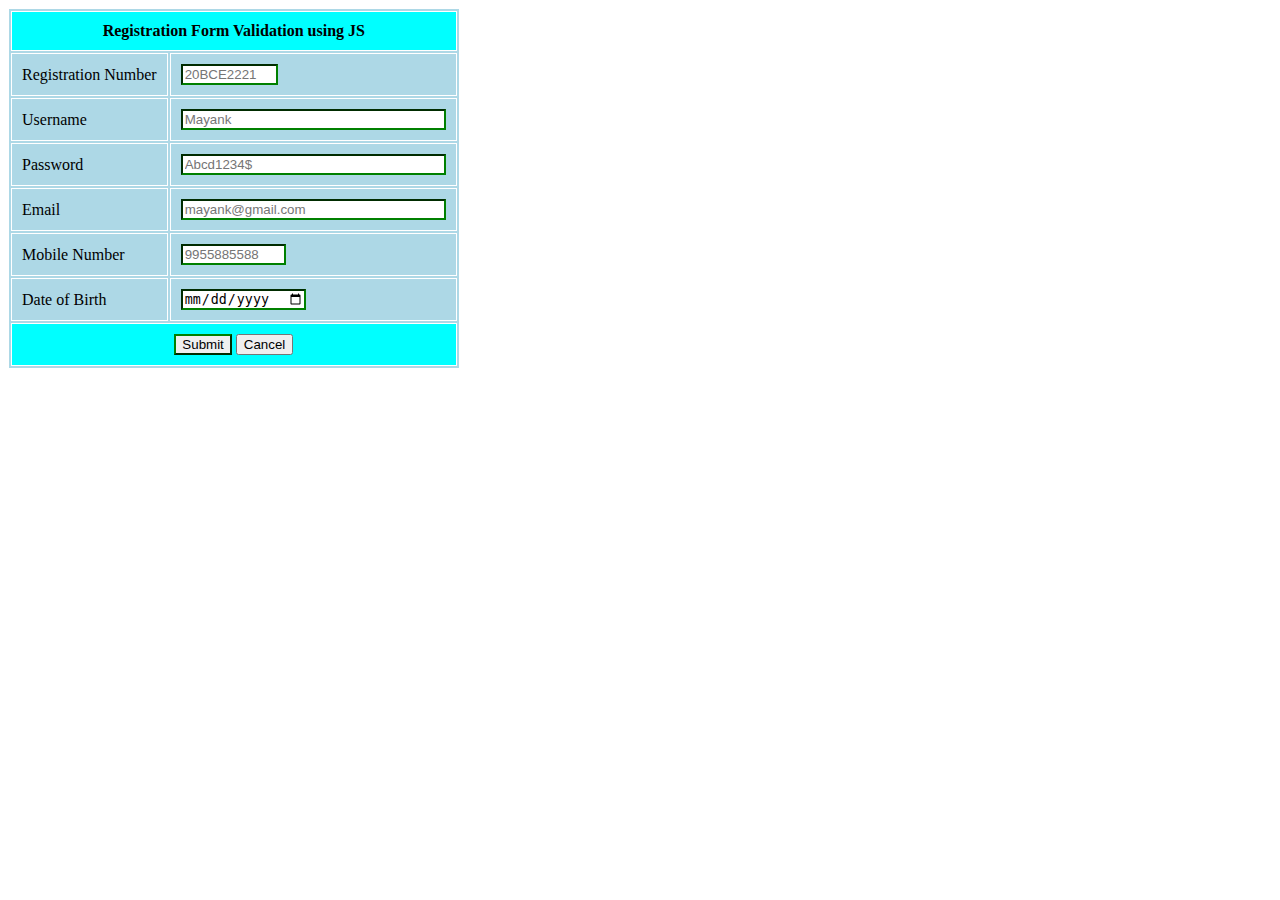
==== DA3/jsvalidate.html @ 8afc3780 "DA 3 Question 1" ====
<!DOCTYPE html>
<html lang="en">
<head>
    <meta charset="UTF-8">
    <meta http-equiv="X-UA-Compatible" content="IE=edge">
    <meta name="viewport" content="width=device-width, initial-scale=1.0">
    <title>Forms</title>
    <style>
        input:invalid {
            border-color: red;
        }
        input:valid {
            border-color: green;
        }
    </style>
</head>
<body>
    <table bgcolor="lightblue" cellpadding="10" border="1" bordercolor="#ffffff">
        <th colspan="2" bgcolor="cyan">Registration Form Validation using JS</th>
        <tr>
            <td>Registration Number</td>
            <td><input type="text" id="regno" size="9" placeholder="20BCE2221" ></td>
        </tr>
        <tr>
            <td>Username</td>
            <td><input type="text" id="name" size="30" placeholder="Mayank" ></td>
        </tr>
        <tr>
            <td>Password</td>
            <td><input type="password" id="pass" size="30" placeholder="Abcd1234$" ></td>
        </tr>
        <tr>
            <td>Email</td>
            <td><input type="email" id="email" size="30" placeholder="mayank@gmail.com" ></td>
        </tr>
        <tr>
            <td>Mobile Number</td>
            <td><input type="text" id="phone" size="10" placeholder="9955885588" ></td>
        </tr>
        <tr>
            <td>Date of Birth</td>
            <td><input type="date" id="dob" size="30" ></td>
        </tr>
        <th colspan="2" bgcolor="cyan"><input type="submit" id="submit" value="Submit">  <input type="reset" value="Cancel"></th>
    </table>

    <script src="app.js"></script>
</body>
</html>
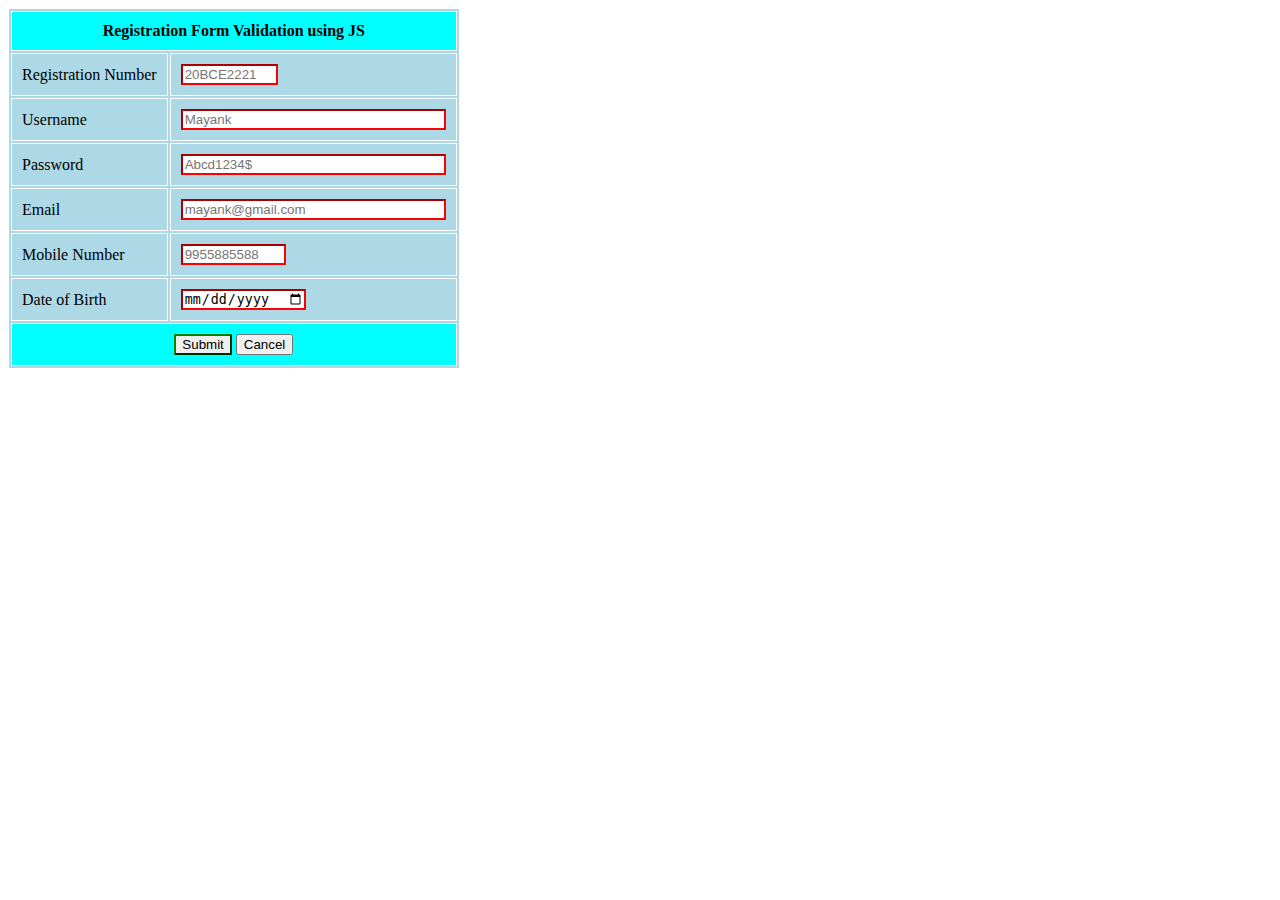
==== commit 3fbdae08: "DA 3 Question 1" ====
--- a/DA3/jsvalidate.html
+++ b/DA3/jsvalidate.html
@@ -19,27 +19,27 @@
         <th colspan="2" bgcolor="cyan">Registration Form Validation using JS</th>
         <tr>
             <td>Registration Number</td>
-            <td><input type="text" id="regno" size="9" placeholder="20BCE2221" ></td>
+            <td><input type="text" id="regno" size="9" placeholder="20BCE2221" required></td>
         </tr>
         <tr>
             <td>Username</td>
-            <td><input type="text" id="name" size="30" placeholder="Mayank" ></td>
+            <td><input type="text" id="name" size="30" placeholder="Mayank" required></td>
         </tr>
         <tr>
             <td>Password</td>
-            <td><input type="password" id="pass" size="30" placeholder="Abcd1234$" ></td>
+            <td><input type="password" id="pass" size="30" placeholder="Abcd1234$" required></td>
         </tr>
         <tr>
             <td>Email</td>
-            <td><input type="email" id="email" size="30" placeholder="mayank@gmail.com" ></td>
+            <td><input type="email" id="email" size="30" placeholder="mayank@gmail.com" required></td>
         </tr>
         <tr>
             <td>Mobile Number</td>
-            <td><input type="text" id="phone" size="10" placeholder="9955885588" ></td>
+            <td><input type="text" id="phone" size="10" placeholder="9955885588" required></td>
         </tr>
         <tr>
             <td>Date of Birth</td>
-            <td><input type="date" id="dob" size="30" ></td>
+            <td><input type="date" id="dob" size="30" required></td>
         </tr>
         <th colspan="2" bgcolor="cyan"><input type="submit" id="submit" value="Submit">  <input type="reset" value="Cancel"></th>
     </table>
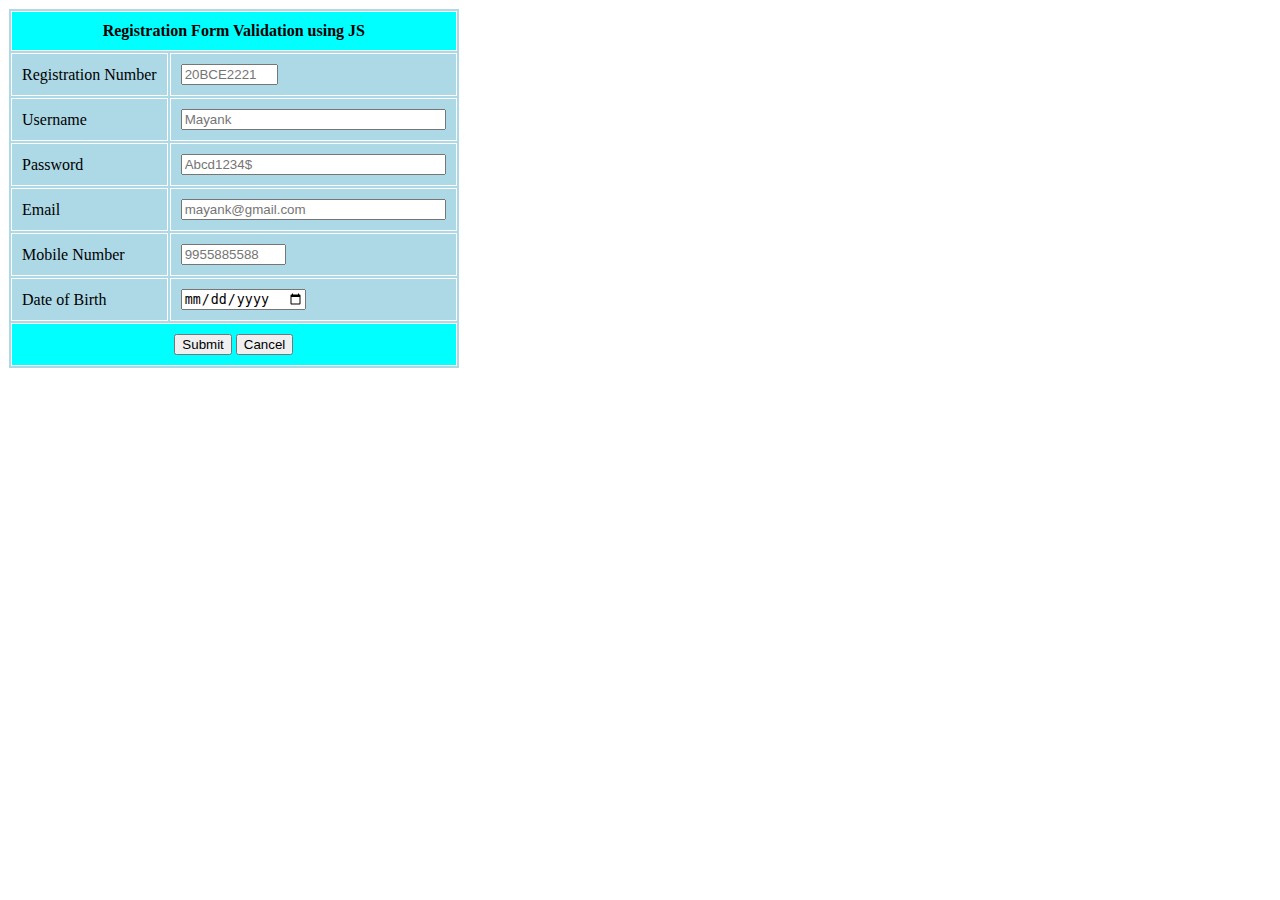
==== commit a1ed0c65: "DA 3 Question 2" ====
--- a/DA3/jsvalidate.html
+++ b/DA3/jsvalidate.html
@@ -5,14 +5,6 @@
     <meta http-equiv="X-UA-Compatible" content="IE=edge">
     <meta name="viewport" content="width=device-width, initial-scale=1.0">
     <title>Forms</title>
-    <style>
-        input:invalid {
-            border-color: red;
-        }
-        input:valid {
-            border-color: green;
-        }
-    </style>
 </head>
 <body>
     <table bgcolor="lightblue" cellpadding="10" border="1" bordercolor="#ffffff">
